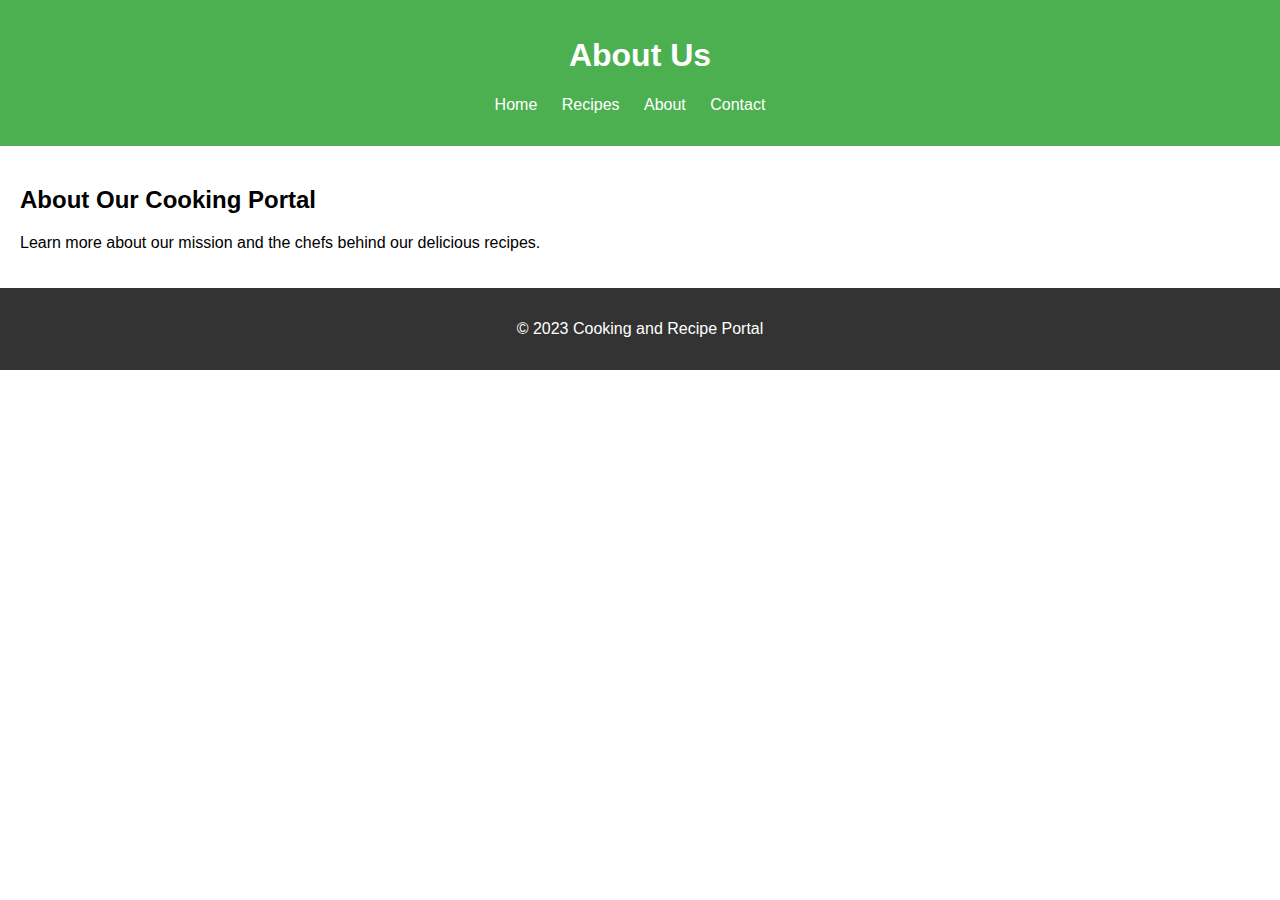
==== pages/about.html @ 8771bd9e "pushing cooking and recipe code" ====
<!DOCTYPE html>
<html lang="en">
<head>
    <meta charset="UTF-8">
    <meta name="viewport" content="width=device-width, initial-scale=1.0">
    <title>About Us</title>
    <link rel="stylesheet" href="../css/style.css">
</head>
<body>
    <header>
        <h1>About Us</h1>
        <nav>
            <ul>
                <li><a href="../index.html">Home</a></li>
                <li><a href="recipes.html">Recipes</a></li>
                <li><a href="about.html">About</a></li>
                <li><a href="contact.html">Contact</a></li>
            </ul>
        </nav>
    </header>
    <main>
        <h2>About Our Cooking Portal</h2>
        <p>Learn more about our mission and the chefs behind our delicious recipes.</p>
    </main>
    <footer>
        <p>© 2023 Cooking and Recipe Portal</p>
    </footer>
</body>
</html>
---- css/style.css ----
body {
    font-family: Arial, sans-serif;
    margin: 0;
    padding: 0;
    box-sizing: border-box;
}

header {
    background-color: #4CAF50;
    color: white;
    text-align: center;
    padding: 1em 0;
}

footer {
    background-color: #333;
    color: white;
    text-align: center;
    padding: 1em 0;
}

nav ul {
    list-style-type: none;
    padding: 0;
}

nav ul li {
    display: inline;
    margin-right: 20px;
}

nav ul li a {
    color: white;
    text-decoration: none;
}

main {
    padding: 20px;
}

article {
    margin-bottom: 20px;
}

form {
    width: 80%;
    max-width: 400px;
    margin: 0 auto;
}

label, input, textarea {
    display: block;
    width: 100%;
    margin-bottom: 10px;
}

input[type="submit"] {
    background-color: #4CAF50;
    color: white;
    padding: 10px 20px;
    border: none;
    cursor: pointer;
}

input[type="submit"]:hover {
    background-color: #45a049;
}
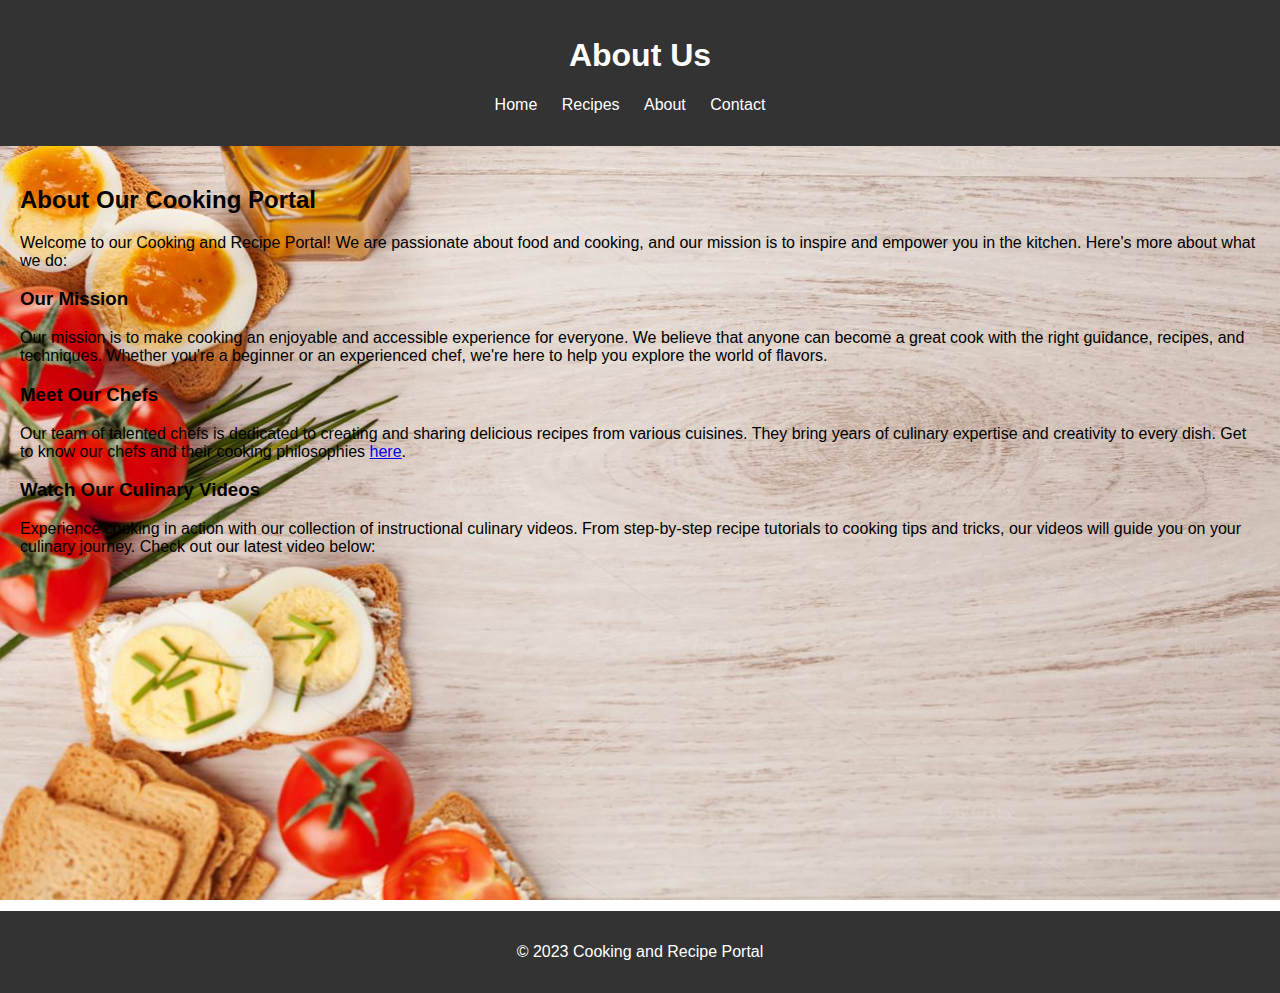
==== commit c12b7239: "pushing code changes" ====
--- a/pages/about.html
+++ b/pages/about.html
@@ -20,7 +20,18 @@
     </header>
     <main>
         <h2>About Our Cooking Portal</h2>
-        <p>Learn more about our mission and the chefs behind our delicious recipes.</p>
+        <p>Welcome to our Cooking and Recipe Portal! We are passionate about food and cooking, and our mission is to inspire and empower you in the kitchen. Here's more about what we do:</p>
+
+        <h3>Our Mission</h3>
+        <p>Our mission is to make cooking an enjoyable and accessible experience for everyone. We believe that anyone can become a great cook with the right guidance, recipes, and techniques. Whether you're a beginner or an experienced chef, we're here to help you explore the world of flavors.</p>
+
+        <h3>Meet Our Chefs</h3>
+        <p>Our team of talented chefs is dedicated to creating and sharing delicious recipes from various cuisines. They bring years of culinary expertise and creativity to every dish. Get to know our chefs and their cooking philosophies <a href="chefs.html">here</a>.</p>
+
+        <h3>Watch Our Culinary Videos</h3>
+        <p>Experience cooking in action with our collection of instructional culinary videos. From step-by-step recipe tutorials to cooking tips and tricks, our videos will guide you on your culinary journey. Check out our latest video below:</p>
+
+        <iframe width="560" height="315" src="https://www.youtube.com/embed/pq3Otf0zbdk?si=TnZGAvzacOCZ5YNJ?autoplay=1" frameborder="0" allowfullscreen></iframe>
     </main>
     <footer>
         <p>© 2023 Cooking and Recipe Portal</p>
--- a/css/style.css
+++ b/css/style.css
@@ -3,10 +3,14 @@
     margin: 0;
     padding: 0;
     box-sizing: border-box;
+    background-image: url('../images/background.jpg'); /* Replace 'background.jpg' with your image file */
+    background-size: cover;
+    background-repeat: no-repeat;
+    background-attachment: fixed;
 }
 
 header {
-    background-color: #4CAF50;
+    background-color: #333; /* Change the header background color */
     color: white;
     text-align: center;
     padding: 1em 0;
